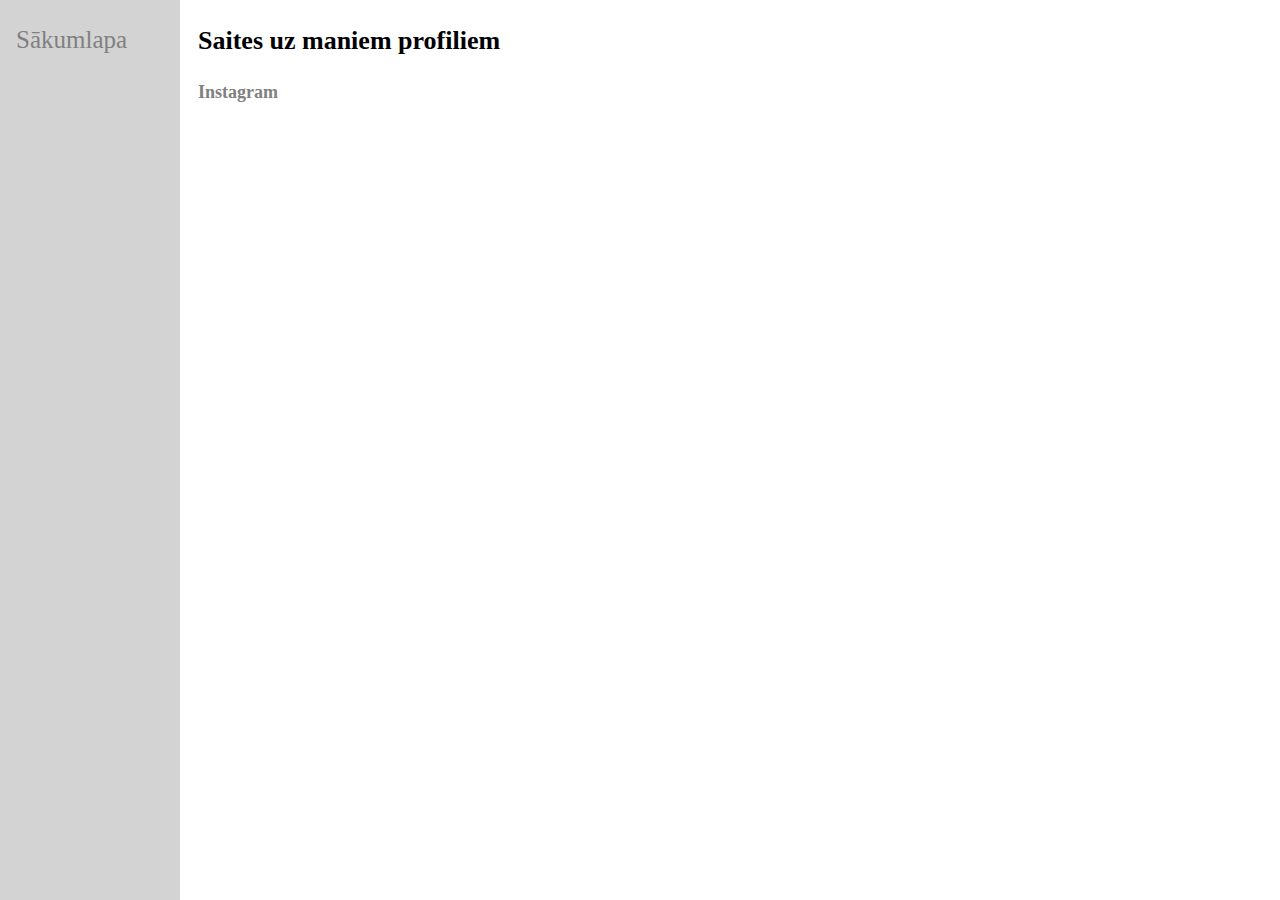
==== media.html @ 82ed671d "Added media, sidenav" ====
<!DOCTYPE html>
<html lang = lv>
<head>
<title>Mediji</title>
<meta charset="UTF-8">
<meta name="viewport" content="width=device-width, initial-scale=1">
<link rel="stylesheet" href="styles.css">
<div class="sidenav">
    <a href="/index.html">Sākumlapa</a>
</div>
<div>
    <h3>Saites uz maniem profiliem</h1>
    <h4><a href="https://www.instagram.com/aleksisdz/" target="_blank">Instagram</a></h4>
</div>
---- styles.css ----
:root {
    --sidenav-width: 180px;
}


h1 {
    color: turquoise;
    text-align: center;
}
p {
    color: red;
    text-align: center;
  }

/* The sidebar menu */
.sidenav {
    height: 100%; /* Full-height: remove this if you want "auto" height */
    width: var(--sidenav-width); /* Set the width of the sidebar */
    position: fixed; /* Fixed Sidebar (stay in place on scroll) */
    z-index: 1; /* Stay on top */
    top: 0; /* Stay at the top */
    left: 0;
    background-color: #D3D3D3; /* Black */
    overflow-x: hidden; /* Disable horizontal scroll */
    padding-top: 20px;
  }
  
  /* The navigation menu links */
  .sidenav a {
    padding: 6px 8px 6px 16px;
    text-decoration: none;
    font-size: 25px;
    color: #818181;
    display: block;
  }
  
  /* When you mouse over the navigation links, change their color */
  .sidenav a:hover {
    color: #f1f1f1;
  }
  
  /* Style page content */
  .main {
    margin-left: 160px; /* Same as the width of the sidebar */
    padding: 0px 10px;
  }
  
  /* On smaller screens, where height is less than 450px, change the style of the sidebar (less padding and a smaller font size) */
  @media screen and (max-height: 470px) {
    .sidenav {padding-top: 15px;}
    .sidenav a {font-size: 18px;}
  }

h3 {
    padding: 0px calc(var(--sidenav-width) + 10px);
    font-size: 26px;
    text-wrap: nowrap;
}
h4 {
    padding: 0px calc(var(--sidenav-width) + 10px);
    font-size: 18px;
    text-wrap: nowrap;
}

a:link, a:visited {
    color: grey;
    text-decoration: none;
    display: inline-block;
  }
a:hover {
    color:#D3D3D3;
}
a:active {
    color: maroon
}
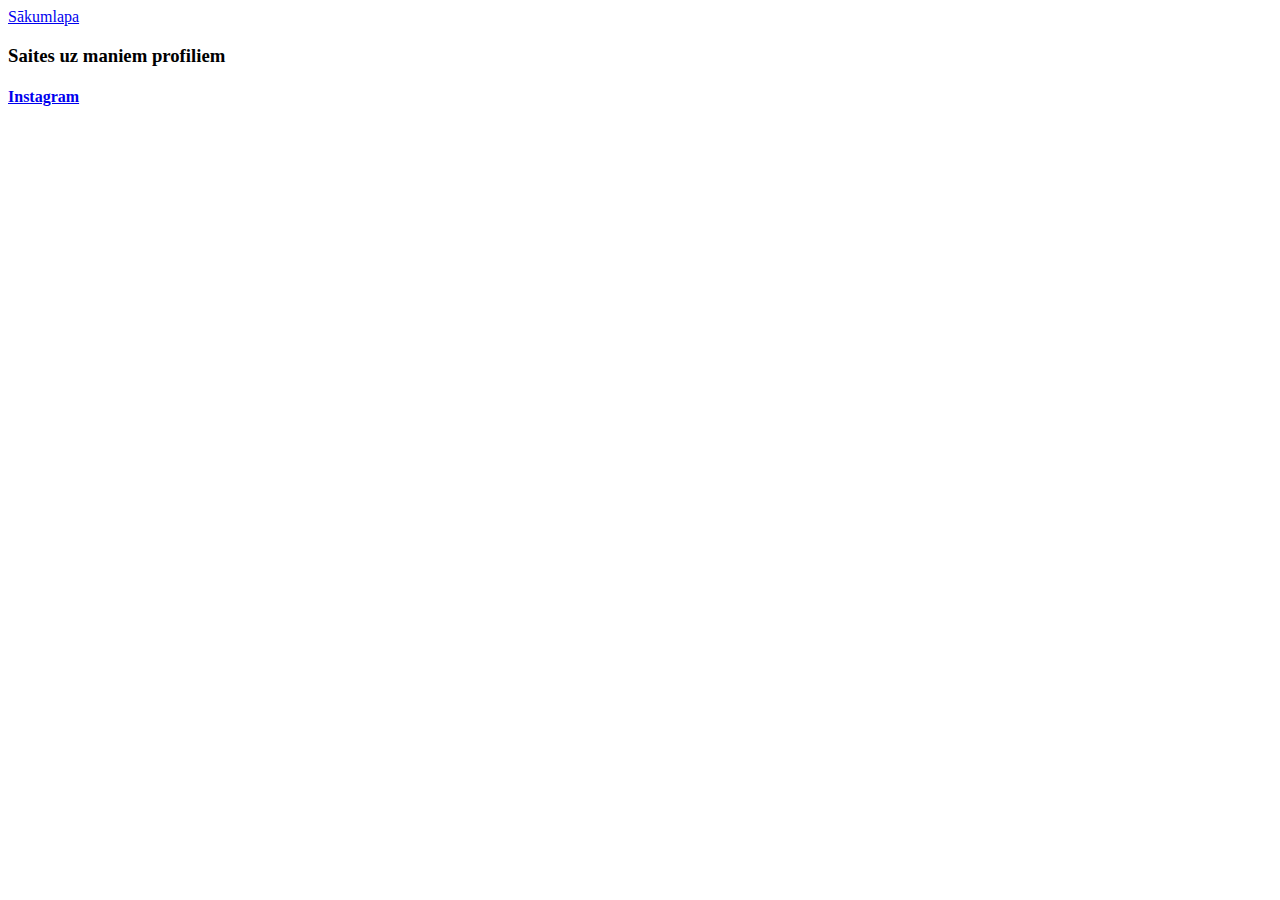
==== commit c4e7064a: "bug fix" ====
--- a/media.html
+++ b/media.html
@@ -4,9 +4,9 @@
 <title>Mediji</title>
 <meta charset="UTF-8">
 <meta name="viewport" content="width=device-width, initial-scale=1">
-<link rel="stylesheet" href="styles.css">
+<link rel="stylesheet" href="/majaslapa/styles.css">
 <div class="sidenav">
-    <a href="/index.html">Sākumlapa</a>
+    <a href="/majaslapa/index.html">Sākumlapa</a>
 </div>
 <div>
     <h3>Saites uz maniem profiliem</h1>
